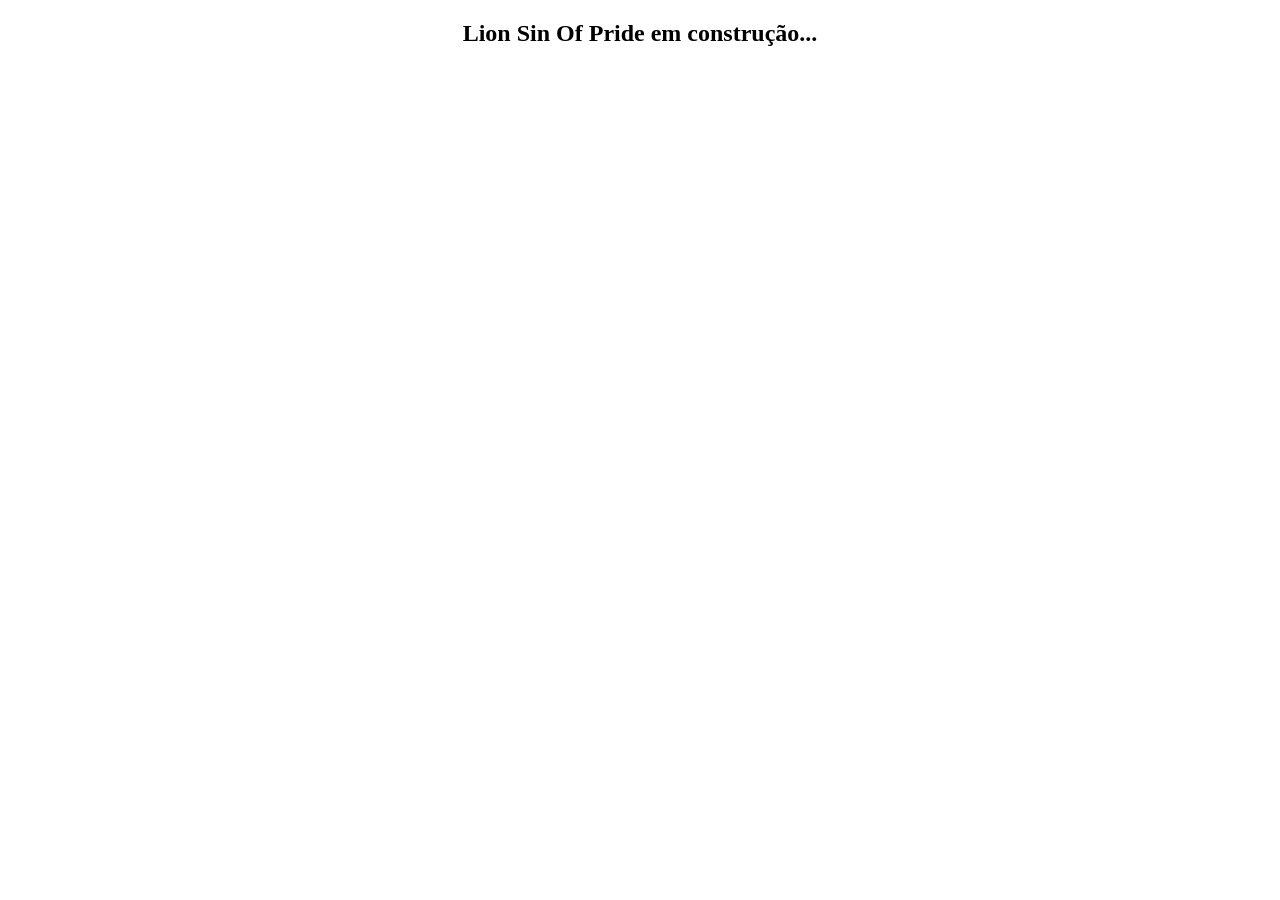
==== index.html @ ee65d527 "lion-sin-of-pride-v1.0" ====
<!DOCTYPE html>
<html lang="en">
<head>
    <meta charset="UTF-8">
    <meta name="viewport" content="width=device-width, initial-scale=1.0">
    <link rel="stylesheet" href="assets/css/style.css">
    <title>Lion Sin Of Pride</title>
</head>
<body>
    <section id="main">
    <h1>Lion Sin Of Pride em construção...</h1>
    <img src="https://i.pinimg.com/1200x/9e/4e/b2/9e4eb29aacaca416783584168bb0c908.jpg" alt="">
    </section>    
</body>
</html>
---- assets/css/style.css ----
#main {
    text-align: center;
}
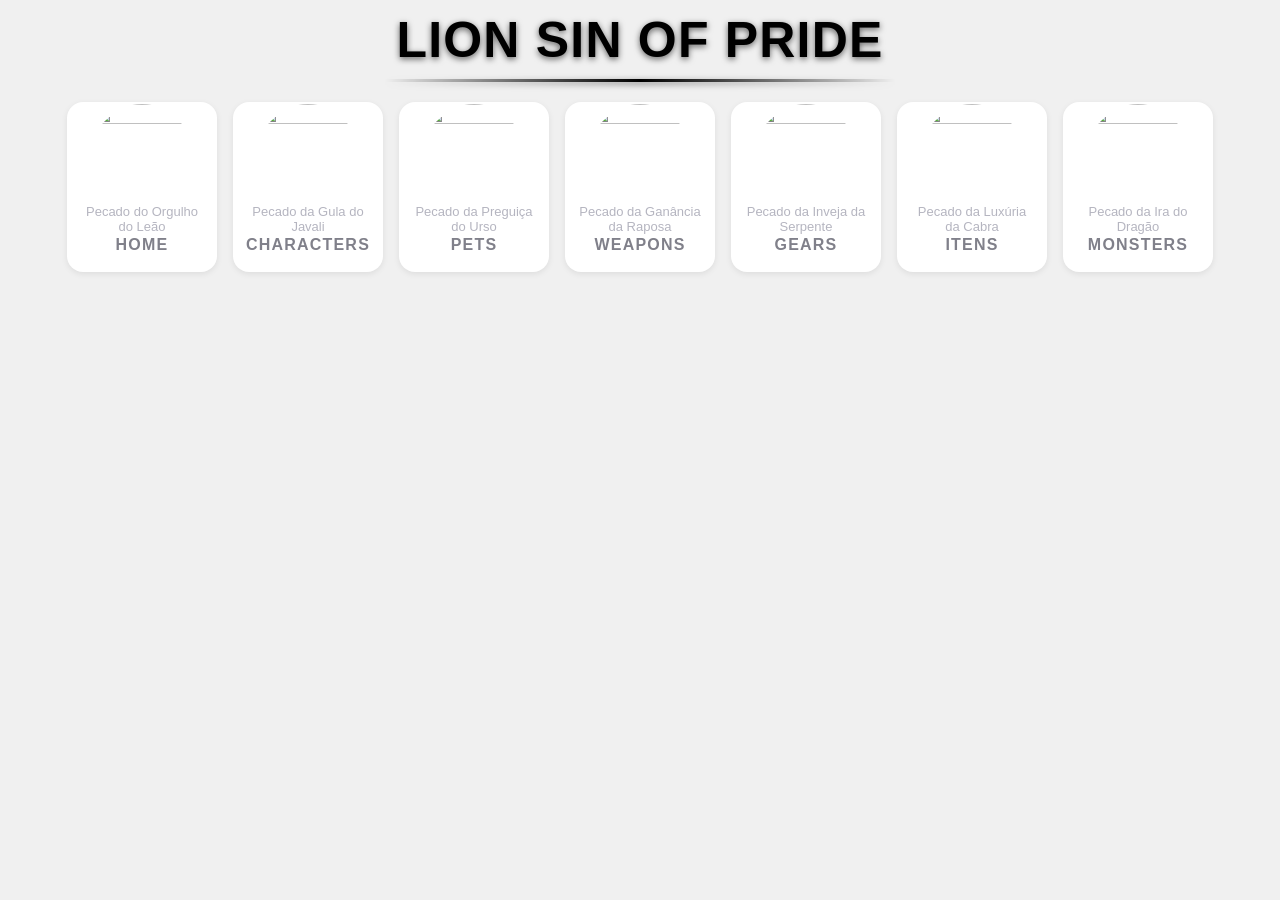
==== commit b6b12e3f: "lion-sin-of-pride-v1.1" ====
--- a/index.html
+++ b/index.html
@@ -4,12 +4,69 @@
     <meta charset="UTF-8">
     <meta name="viewport" content="width=device-width, initial-scale=1.0">
     <link rel="stylesheet" href="assets/css/style.css">
+    <link rel="stylesheet" href="assets/css/menu.css">
     <title>Lion Sin Of Pride</title>
 </head>
 <body>
-    <section id="main">
-    <h1>Lion Sin Of Pride em construção...</h1>
-    <img src="https://i.pinimg.com/1200x/9e/4e/b2/9e4eb29aacaca416783584168bb0c908.jpg" alt="">
-    </section>    
+    <nav class="menu">
+    <h1 class="menu-h1">Lion Sin Of Pride</h1>        
+    <ul >        
+        <li class="btn-menu">            
+            <img class="avatar" src="https://res.cloudinary.com/dsmwi4i94/image/upload/v1776348150/lion_lyzbcq.png">
+            <div class="menu-text">            
+            <span class="sin">Pecado do Orgulho do Leão</span>
+            <span class="label">Home</span>
+            </div>
+        </li>
+
+        <li class="btn-menu">            
+            <img class="avatar" src="https://res.cloudinary.com/dsmwi4i94/image/upload/v1776348149/boar_umifoe.png">
+            <div class="menu-text">            
+            <span class="sin">Pecado da Gula do Javali</span>
+            <span class="label">Characters</span>
+            </div>
+        </li>
+
+                <li class="btn-menu">            
+            <img class="avatar" src="https://res.cloudinary.com/dsmwi4i94/image/upload/v1776348149/bear_ijaedf.png">
+            <div class="menu-text">            
+            <span class="sin">Pecado da Preguiça do Urso</span>
+            <span class="label">Pets</span>
+            </div>
+        </li>
+
+                <li class="btn-menu">            
+            <img class="avatar" src="https://res.cloudinary.com/dsmwi4i94/image/upload/v1776348150/fox_rqrxui.png">
+            <div class="menu-text">            
+            <span class="sin">Pecado da Ganância da Raposa</span>
+            <span class="label">Weapons</span>
+            </div>
+        </li>
+
+                <li class="btn-menu">            
+            <img class="avatar" src="https://res.cloudinary.com/dsmwi4i94/image/upload/v1776348151/snake_wc0024.png">
+            <div class="menu-text">            
+            <span class="sin">Pecado da Inveja da Serpente</span>
+            <span class="label">Gears</span>
+            </div>
+        </li>
+
+                <li class="btn-menu">            
+            <img class="avatar" src="https://res.cloudinary.com/dsmwi4i94/image/upload/v1776348150/ram_d2c9tf.png">
+            <div class="menu-text">            
+            <span class="sin">Pecado da Luxúria da Cabra</span>
+            <span class="label">Itens</span>
+            </div>
+        </li>
+
+                <li class="btn-menu">            
+            <img class="avatar" src="https://res.cloudinary.com/dsmwi4i94/image/upload/v1776348149/dragon_circle_ljeveb.png">
+            <div class="menu-text">            
+            <span class="sin">Pecado da Ira do Dragão</span>
+            <span class="label">Monsters</span>
+            </div>
+        </li>
+    </ul>
+</nav>    
 </body>
 </html>
--- a/assets/css/style.css
+++ b/assets/css/style.css
@@ -1,3 +1,2 @@
-#main {
-    text-align: center;
-}+* { box-sizing: border-box; }
+body { margin: 0; font-family: sans-serif; background: #f0f0f0; }
--- a/assets/css/menu.css
+++ b/assets/css/menu.css
@@ -0,0 +1,124 @@
+.menu { background-color: #f0f0f0; padding: 10px; }
+
+.menu {
+  width: 100%;
+  display: block;
+  text-align: center; 
+  padding: 0;
+}
+
+.menu-h1 {
+  display: inline-block;   
+  margin: 0 auto 20px;
+  padding: 0;
+  width: auto;
+  max-width: 90%;
+
+  text-align: center !important;
+  font-family: sans-serif;
+  font-size: 50px;
+  font-weight: 600;
+  text-transform: uppercase;
+  letter-spacing: 1.2px;  
+  line-height: 1;    
+
+  color: transparent;
+  background: #000000;
+  -webkit-background-clip: text;
+  background-clip: text;
+
+  filter: drop-shadow(0 2px 3px rgba(0,0,0,0.6))
+}
+
+.menu-h1:hover{
+    filter: drop-shadow(0 2px 3px rgba(255, 165, 0,0.6));
+}
+
+.menu-h1::after {
+  content: "";
+  display: block;
+  width: min(600px, 40vw);
+  height: 3px;
+  margin: 14px auto 0;
+  background: linear-gradient(90deg, transparent, #000000, transparent);
+  border-radius: 2px;
+}
+
+
+.menu ul {    
+    display: flex;
+    flex-wrap: wrap;
+    list-style: none; 
+    gap: 12px;    
+    justify-content: center;
+    padding: 0;
+    margin: 0;
+}
+
+.btn-menu {
+    background-color: white;
+    display: flex;
+    flex-direction: column;
+    align-items: center;
+    border-radius: 16px;
+    cursor: pointer;
+    width: calc(50% - 12px);
+    max-width: 150px;
+    padding: 12px;
+    box-shadow: 0 2px 6px rgba(0,0,0,0.08);
+    transition: transform .2s;
+}
+
+.avatar {
+    width: clamp(60px, 20vw, 100px);
+    height: auto;
+    aspect-ratio: 1/1;
+    border-radius: 50%;
+    object-fit: cover;
+    margin-top: -10px;
+}
+
+.menu-text { display: flex; flex-direction: column; align-items: center; gap: 2px; }
+
+.sin {
+    font-size: 10px;
+    color: #b5b5c0;
+    text-align: center;
+}
+
+.label {
+    font-size: 12px;
+    text-transform: uppercase;
+    letter-spacing: 1.2px;
+    color: #80808a;
+    font-weight: 600;
+    font-variant: small-caps;
+}
+
+.btn-menu:hover {
+    transform: translateY(-2px);
+    box-shadow: 0 8px 24px rgba(255, 165, 0,0.3);
+    border: rgba(255, 165, 0) 2px solid;
+    .sin{
+        color: rgba(255, 165, 0, .5);
+    }
+    .label{
+        color: rgba(255, 165, 0);
+    }
+
+}
+
+/* TABLET */
+@media (min-width: 600px) {
+    .btn-menu { width: calc(33.333% - 12px); }
+}
+
+/* DESKTOP */
+@media (min-width: 900px) {
+    .menu { padding: 15px 30px; }
+    .menu-h1 { text-align: left; }
+    .menu ul { gap: 16px; }
+    .btn-menu { width: 170px; height: 170px; }
+    .label { font-size: 16px; }
+    .sin { font-size: 13px; }
+}
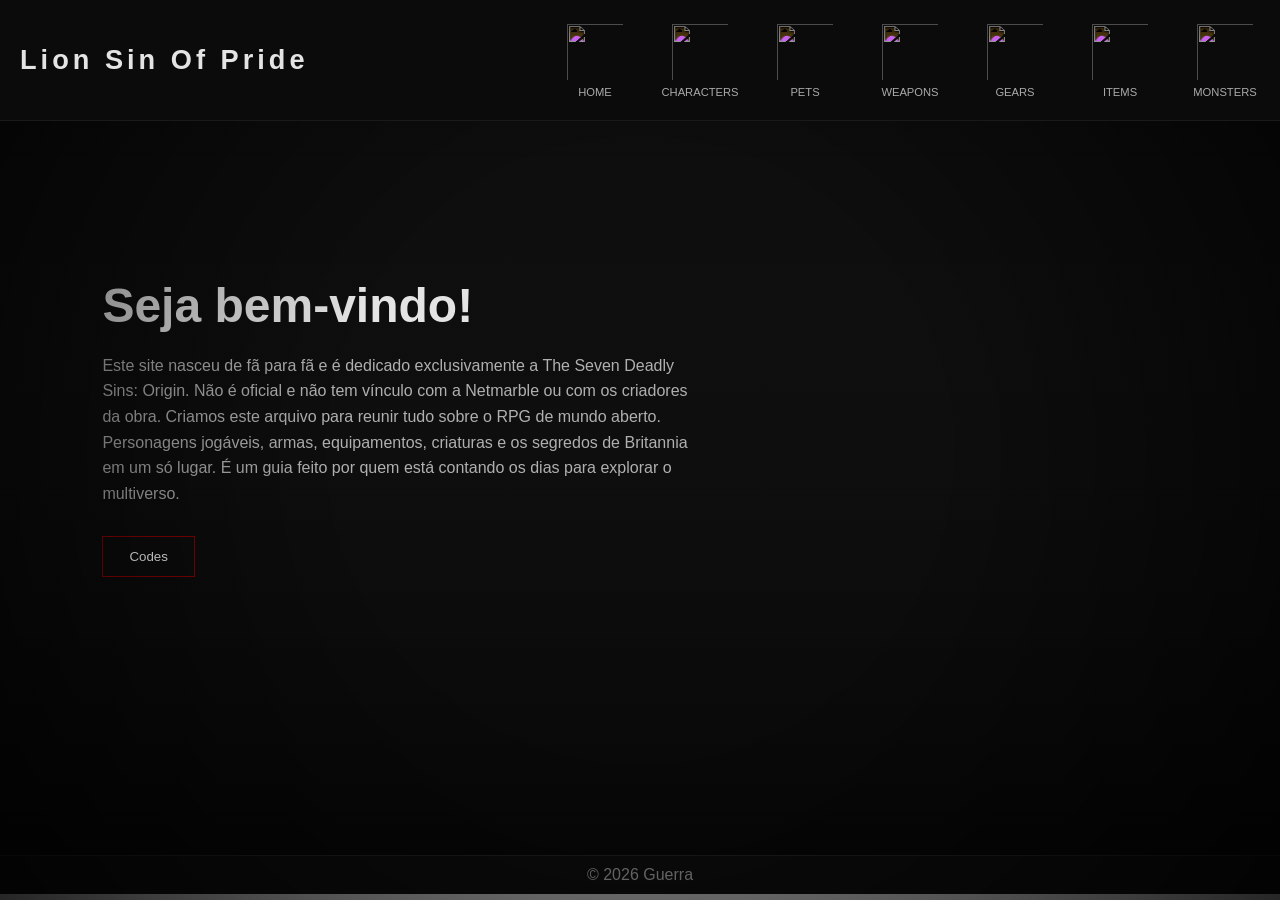
==== commit 42218415: "lion-sin-of-pride-v1.3" ====
--- a/index.html
+++ b/index.html
@@ -1,72 +1,110 @@
 <!DOCTYPE html>
-<html lang="en">
+<html lang="pt-br">
 <head>
     <meta charset="UTF-8">
     <meta name="viewport" content="width=device-width, initial-scale=1.0">
+    <link rel="icon" href="https://res.cloudinary.com/dsmwi4i94/image/upload/v1776442645/logo-nanatsu_narjh2.ico" type="image/x-icon">
+    <title>Lion Sin Of Pride</title>
+
     <link rel="stylesheet" href="assets/css/style.css">
     <link rel="stylesheet" href="assets/css/menu.css">
-    <title>Lion Sin Of Pride</title>
+    <link rel="stylesheet" href="assets/css/banner.css">
+    <link rel="stylesheet" href="assets/css/footer.css">
 </head>
-<body>
-    <nav class="menu">
-    <h1 class="menu-h1">Lion Sin Of Pride</h1>        
-    <ul >        
-        <li class="btn-menu">            
-            <img class="avatar" src="https://res.cloudinary.com/dsmwi4i94/image/upload/v1776348150/lion_lyzbcq.png">
-            <div class="menu-text">            
-            <span class="sin">Pecado do Orgulho do Leão</span>
-            <span class="label">Home</span>
-            </div>
-        </li>
 
-        <li class="btn-menu">            
-            <img class="avatar" src="https://res.cloudinary.com/dsmwi4i94/image/upload/v1776348149/boar_umifoe.png">
-            <div class="menu-text">            
-            <span class="sin">Pecado da Gula do Javali</span>
-            <span class="label">Characters</span>
-            </div>
-        </li>
+<body class="main" id="home">
 
-                <li class="btn-menu">            
-            <img class="avatar" src="https://res.cloudinary.com/dsmwi4i94/image/upload/v1776348149/bear_ijaedf.png">
-            <div class="menu-text">            
-            <span class="sin">Pecado da Preguiça do Urso</span>
-            <span class="label">Pets</span>
-            </div>
-        </li>
+<!-- NAV -->
+<nav class="menu">
 
-                <li class="btn-menu">            
-            <img class="avatar" src="https://res.cloudinary.com/dsmwi4i94/image/upload/v1776348150/fox_rqrxui.png">
-            <div class="menu-text">            
-            <span class="sin">Pecado da Ganância da Raposa</span>
-            <span class="label">Weapons</span>
-            </div>
-        </li>
+    <div class="menu-wrapper">
 
-                <li class="btn-menu">            
-            <img class="avatar" src="https://res.cloudinary.com/dsmwi4i94/image/upload/v1776348151/snake_wc0024.png">
-            <div class="menu-text">            
-            <span class="sin">Pecado da Inveja da Serpente</span>
-            <span class="label">Gears</span>
-            </div>
-        </li>
+        <h1 class="logo">Lion Sin Of Pride</h1>
 
-                <li class="btn-menu">            
-            <img class="avatar" src="https://res.cloudinary.com/dsmwi4i94/image/upload/v1776348150/ram_d2c9tf.png">
-            <div class="menu-text">            
-            <span class="sin">Pecado da Luxúria da Cabra</span>
-            <span class="label">Itens</span>
-            </div>
-        </li>
+        <!-- HAMBURGUER (SEM JS) -->
+        <input type="checkbox" id="menu-toggle">
+        <label for="menu-toggle" class="menu-icon">☰</label>
 
-                <li class="btn-menu">            
-            <img class="avatar" src="https://res.cloudinary.com/dsmwi4i94/image/upload/v1776348149/dragon_circle_ljeveb.png">
-            <div class="menu-text">            
-            <span class="sin">Pecado da Ira do Dragão</span>
-            <span class="label">Monsters</span>
-            </div>
-        </li>
-    </ul>
-</nav>    
+        <ul class="menu-list">
+
+            <li class="menu-item">
+                <a href="index.html">
+                    <img src="https://res.cloudinary.com/dsmwi4i94/image/upload/v1776397026/lion_lyzbcq.png">
+                    <span>Home</span>
+                </a>
+            </li>
+
+            <li class="menu-item">
+                <a href="assets/pages/characters.html">
+                    <img src="https://res.cloudinary.com/dsmwi4i94/image/upload/v1776397046/boar_umifoe.png">
+                    <span>Characters</span>
+                </a>
+            </li>
+
+            <li class="menu-item">
+                <a href="assets/pages/pets.html">
+                    <img src="https://res.cloudinary.com/dsmwi4i94/image/upload/v1776397074/bear_ijaedf.png">
+                    <span>Pets</span>
+                </a>
+            </li>
+
+            <li class="menu-item">
+                <a href="assets/pages/weapons.html">
+                    <img src="https://res.cloudinary.com/dsmwi4i94/image/upload/v1776396909/fox_rqrxui.png">
+                    <span>Weapons</span>
+                </a>
+            </li>
+
+            <li class="menu-item">
+                <a href="assets/pages/gears.html">
+                    <img src="https://res.cloudinary.com/dsmwi4i94/image/upload/v1776397065/snake_wc0024.png">
+                    <span>Gears</span>
+                </a>
+            </li>
+
+            <li class="menu-item">
+                <a href="assets/pages/items.html">
+                    <img src="https://res.cloudinary.com/dsmwi4i94/image/upload/v1776397037/ram_d2c9tf.png">
+                    <span>Items</span>
+                </a>
+            </li>
+
+            <li class="menu-item">
+                <a href="assets/pages/monsters.html">
+                    <img src="https://res.cloudinary.com/dsmwi4i94/image/upload/v1776397055/dragon_circle_ljeveb.png">
+                    <span>Monsters</span>
+                </a>
+            </li>
+
+        </ul>
+
+    </div>
+</nav>
+
+<!-- BANNER -->
+<section class="banner">
+
+    <div class="banner-content">
+
+        <h2>Seja bem-vindo!</h2>
+        <p>
+            Este site nasceu de fã para fã e é dedicado exclusivamente a The Seven Deadly Sins: Origin. 
+            Não é oficial e não tem vínculo com a Netmarble ou com os criadores da obra. 
+            Criamos este arquivo para reunir tudo sobre o RPG de mundo aberto. 
+            Personagens jogáveis, armas, equipamentos, criaturas e os segredos de Britannia em um só lugar. 
+            É um guia feito por quem está contando os dias para explorar o multiverso.
+        </p>
+
+        <button onclick="window.location.href='/assets/pages/codes.html'">Codes</button>
+
+    </div>
+
+</section>
+
+<!-- FOOTER -->
+<footer class="footer">
+    <p>&copy; 2026 Guerra</p>
+</footer>
+
 </body>
 </html>
--- a/assets/css/style.css
+++ b/assets/css/style.css
@@ -1,2 +1,185 @@
-* { box-sizing: border-box; }
-body { margin: 0; font-family: sans-serif; background: #f0f0f0; }
+/* ================= RESET ================= */
+* {
+    margin: 0;
+    padding: 0;
+    box-sizing: border-box;
+}
+
+body.main {
+    font-family: 'Segoe UI', sans-serif;
+    background: #0b0b0c;
+    color: #e4e4e4;
+}
+
+/* SPA SUAVE */
+html {
+    scroll-behavior: smooth;
+}
+
+/* ANIMAÇÃO GLOBAL */
+@keyframes fadeUp {
+    from {
+        opacity: 0;
+        transform: translateY(40px);
+    }
+    to {
+        opacity: 1;
+        transform: translateY(0);
+    }
+}
+
+
+
+
+
+#home {
+    background:
+        linear-gradient(to bottom, rgba(0,0,0,0.85), rgba(0,0,0,0.5)),
+        url("https://res.cloudinary.com/dsmwi4i94/image/upload/v1776441241/1-escanor_xo1u6v.jpg");
+    background-size: cover;
+    background-position: center 0%;
+    background-repeat: no-repeat;
+    background-attachment: fixed;
+}
+
+/* leve vinheta */
+#home::after {
+    content: "";
+    position: fixed;
+    inset: 0;
+    background: radial-gradient(circle, transparent 40%, rgba(0,0,0,0.7));
+    pointer-events: none;
+}
+
+#characters {
+    background:
+        linear-gradient(to bottom, rgba(0,0,0,0.85), rgba(0,0,0,0.5)),
+        url("https://res.cloudinary.com/dsmwi4i94/image/upload/v1776441241/2-merlin_wsa9yf.jpg");
+    background-size: cover;
+    background-position: center 0%;
+    background-repeat: no-repeat;
+    background-attachment: fixed;
+}
+
+/* leve vinheta */
+#characters::after {
+    content: "";
+    position: fixed;
+    inset: 0;
+    background: radial-gradient(circle, transparent 40%, rgba(0,0,0,0.7));
+    pointer-events: none;
+}
+
+#pets {
+    background:
+        linear-gradient(to bottom, rgba(0,0,0,0.85), rgba(0,0,0,0.5)),
+        url("https://res.cloudinary.com/dsmwi4i94/image/upload/v1776441241/3-king_blyuor.jpg");
+    background-size: cover;
+    background-position: center -50%;
+    background-repeat: no-repeat;
+    background-attachment: fixed;
+}
+
+/* leve vinheta */
+#pets::after {
+    content: "";
+    position: fixed;
+    inset: 0;
+    background: radial-gradient(circle, transparent 40%, rgba(0,0,0,0.7));
+    pointer-events: none;
+}
+
+#weapons {
+    background:
+        linear-gradient(to bottom, rgba(0,0,0,0.85), rgba(0,0,0,0.5)),
+        url("https://res.cloudinary.com/dsmwi4i94/image/upload/v1776441240/4-ban_wjfpso.png");
+    background-size: cover;
+    background-position: center 0%;
+    background-repeat: no-repeat;
+    background-attachment: fixed;
+}
+
+/* leve vinheta */
+#weapons::after {
+    content: "";
+    position: fixed;
+    inset: 0;
+    background: radial-gradient(circle, transparent 40%, rgba(0,0,0,0.7));
+    pointer-events: none;
+}
+
+#gears {
+    background:
+        linear-gradient(to bottom, rgba(0,0,0,0.85), rgba(0,0,0,0.5)),
+        url("https://res.cloudinary.com/dsmwi4i94/image/upload/v1776442185/5-diane_vqpxet.png");
+    background-size: cover;
+    background-position: center 0%;
+    background-repeat: no-repeat;
+    background-attachment: fixed;
+}
+
+/* leve vinheta */
+#gears::after {
+    content: "";
+    position: fixed;
+    inset: 0;
+    background: radial-gradient(circle, transparent 40%, rgba(0,0,0,0.7));
+    pointer-events: none;
+}
+
+#items {
+    background:
+        linear-gradient(to bottom, rgba(0,0,0,0.85), rgba(0,0,0,0.5)),
+        url("https://res.cloudinary.com/dsmwi4i94/image/upload/v1776441241/6-gother_qqujll.png");
+    background-size: cover;
+    background-position: center -50%;
+    background-repeat: no-repeat;
+    background-attachment: fixed;
+}
+
+/* leve vinheta */
+#items::after {
+    content: "";
+    position: fixed;
+    inset: 0;
+    background: radial-gradient(circle, transparent 40%, rgba(0,0,0,0.7));
+    pointer-events: none;
+}
+
+#monsters {
+    background:
+        linear-gradient(to bottom, rgba(0,0,0,0.85), rgba(0,0,0,0.5)),
+        url("https://res.cloudinary.com/dsmwi4i94/image/upload/v1776441241/7-meliodas_l2yw6f.png");
+    background-size: cover;
+    background-position: center 0%;
+    background-repeat: no-repeat;
+    background-attachment: fixed;
+}
+
+/* leve vinheta */
+#monsters::after {
+    content: "";
+    position: fixed;
+    inset: 0;
+    background: radial-gradient(circle, transparent 40%, rgba(0,0,0,0.7));
+    pointer-events: none;
+}
+
+#codes {
+    background:
+        linear-gradient(to bottom, rgba(0,0,0,0.85), rgba(0,0,0,0.5)),
+        url("https://res.cloudinary.com/dsmwi4i94/image/upload/v1776442192/8-elizabeth_goh8i1.jpg");
+    background-size: cover;
+    background-position: center 0%;
+    background-repeat: no-repeat;
+    background-attachment: fixed;
+}
+
+/* leve vinheta */
+#codes::after {
+    content: "";
+    position: fixed;
+    inset: 0;
+    background: radial-gradient(circle, transparent 40%, rgba(0,0,0,0.7));
+    pointer-events: none;
+}
--- a/assets/css/menu.css
+++ b/assets/css/menu.css
@@ -1,124 +1,170 @@
-.menu { background-color: #f0f0f0; padding: 10px; }
+/* ================= MENU ================= */
 
 .menu {
-  width: 100%;
-  display: block;
-  text-align: center; 
-  padding: 0;
+    position: fixed;
+    width: 100%;
+    background: #0b0b0c;
+    border-bottom: 1px solid #1a1a1a;
+    z-index: 999;
 }
 
-.menu-h1 {
-  display: inline-block;   
-  margin: 0 auto 20px;
-  padding: 0;
-  width: auto;
-  max-width: 90%;
-
-  text-align: center !important;
-  font-family: sans-serif;
-  font-size: 50px;
-  font-weight: 600;
-  text-transform: uppercase;
-  letter-spacing: 1.2px;  
-  line-height: 1;    
-
-  color: transparent;
-  background: #000000;
-  -webkit-background-clip: text;
-  background-clip: text;
-
-  filter: drop-shadow(0 2px 3px rgba(0,0,0,0.6))
+/* CONTAINER */
+.menu-wrapper {
+    display: flex;
+    align-items: center;
+    justify-content: space-between;
+    padding: 25px 20px;
 }
 
-.menu-h1:hover{
-    filter: drop-shadow(0 2px 3px rgba(255, 165, 0,0.6));
+/* LOGO */
+.logo {
+    font-size: 1.7rem;
+    letter-spacing: 4px;
 }
 
-.menu-h1::after {
-  content: "";
-  display: block;
-  width: min(600px, 40vw);
-  height: 3px;
-  margin: 14px auto 0;
-  background: linear-gradient(90deg, transparent, #000000, transparent);
-  border-radius: 2px;
+/* ESCONDE CHECKBOX */
+#menu-toggle {
+    display: none;
 }
 
-
-.menu ul {    
-    display: flex;
-    flex-wrap: wrap;
-    list-style: none; 
-    gap: 12px;    
-    justify-content: center;
-    padding: 0;
-    margin: 0;
+/* HAMBURGUER */
+.menu-icon {
+    display: none;
+    font-size: 2rem;
+    cursor: pointer;
 }
 
-.btn-menu {
-    background-color: white;
+/* LISTA */
+.menu-list {
+    display: flex;
+    align-items: center;
+    gap: 35px;
+    list-style: none;
+}
+
+/* ITEM PADRONIZADO */
+.menu-item {
+    width: 70px;
+    height: 70px;
+
     display: flex;
     flex-direction: column;
+    justify-content: center;
     align-items: center;
-    border-radius: 16px;
+
+    gap: 4px;
     cursor: pointer;
-    width: calc(50% - 12px);
-    max-width: 150px;
-    padding: 12px;
-    box-shadow: 0 2px 6px rgba(0,0,0,0.08);
-    transition: transform .2s;
+    position: relative;
+    transition: 0.25s;
 }
 
-.avatar {
-    width: clamp(60px, 20vw, 100px);
-    height: auto;
-    aspect-ratio: 1/1;
-    border-radius: 50%;
-    object-fit: cover;
-    margin-top: -10px;
+/* BARRA VERMELHA */
+.menu-item::after {
+    content: "";
+    position: absolute;
+    bottom: -8px;
+    left: 50%;
+    transform: translateX(-50%);
+    width: 0%;
+    height: 2px;
+    background: #8b0000;
+    transition: width 0.3s ease;
 }
 
-.menu-text { display: flex; flex-direction: column; align-items: center; gap: 2px; }
-
-.sin {
-    font-size: 10px;
-    color: #b5b5c0;
-    text-align: center;
+.menu-item:hover::after {
+    width: 60%;
 }
 
-.label {
-    font-size: 12px;
-    text-transform: uppercase;
-    letter-spacing: 1.2px;
-    color: #80808a;
-    font-weight: 600;
-    font-variant: small-caps;
+/* ICONES */
+.menu-item img {
+    width: 60px;
+    height: 60px;
+    object-fit: contain;
+    filter: grayscale(100%);
+    transition: 0.3s;
+    filter: invert(1) brightness(1.2);
+    padding: 2px;
 }
 
-.btn-menu:hover {
-    transform: translateY(-2px);
-    box-shadow: 0 8px 24px rgba(255, 165, 0,0.3);
-    border: rgba(255, 165, 0) 2px solid;
-    .sin{
-        color: rgba(255, 165, 0, .5);
-    }
-    .label{
-        color: rgba(255, 165, 0);
+/* TEXTO */
+.menu-item a {
+    font-size: 0.7rem;
+    text-transform: uppercase;
+    color: #aaa;
+    text-align: center;    
+    text-decoration: none;
+}
+
+/* HOVER */
+.menu-item:hover {
+    transform: translateY(-3px);
+}
+
+.menu-item:hover img {
+    filter: grayscale(0%);
+    filter: invert(0.7) brightness(1.2);
+}
+
+.menu-item:hover a {
+    color: #fff;
+}
+
+/* ================= MOBILE ================= */
+
+@media (max-width: 768px) {
+
+    .menu-icon {
+        display: block;
+        color: #fff;
     }
 
-}
+    .menu-wrapper {
+        padding: 15px 20px;
+    }
 
-/* TABLET */
-@media (min-width: 600px) {
-    .btn-menu { width: calc(33.333% - 12px); }
-}
+    .menu-list {
+        position: absolute;
+        top: 70px;
+        left: 0;
+        width: 100%;
+        flex-direction: column;
+        background: #0b0b0c;
 
-/* DESKTOP */
-@media (min-width: 900px) {
-    .menu { padding: 15px 30px; }
-    .menu-h1 { text-align: left; }
-    .menu ul { gap: 16px; }
-    .btn-menu { width: 170px; height: 170px; }
-    .label { font-size: 16px; }
-    .sin { font-size: 13px; }
+        padding: 0 20px;
+        gap: 0;
+
+        max-height: 0;
+        overflow: hidden;
+        transition: max-height 0.4s ease;
+    }
+
+    #menu-toggle:checked ~ .menu-list {
+        max-height: 600px;
+        padding: 15px 20px;
+    }
+
+    .menu-item {
+        width: 100%;
+        height: auto;
+
+        flex-direction: row;
+        justify-content: flex-start;
+        gap: 10px;
+
+        padding: 12px 0;
+        border-bottom: 1px solid #151515;
+    }
+
+    .menu-item::after {
+        display: none;
+    }
+
+    .menu-item:hover {
+        transform: translateX(5px);
+    }
+
+    .menu-item img {
+        width: 26px;
+        height: 26px;
+    }
 }
--- a/assets/css/banner.css
+++ b/assets/css/banner.css
@@ -0,0 +1,57 @@
+/* ================= BANNER ================= */
+
+.banner {
+    height: 95vh;
+    background:
+        linear-gradient(to bottom, rgba(0,0,0,0.7), rgba(0,0,0,0.95)),
+        url("https://images5.alphacoders.com/131/1313163.jpeg") center/cover no-repeat;
+
+    display: flex;
+    align-items: center;
+    padding: 0 8%;
+}
+
+.banner-content {
+    max-width: 600px;
+    animation: fadeUp 1.2s ease;
+}
+
+.banner-content h2 {
+    font-size: 3rem;
+    margin-bottom: 20px;
+}
+
+.banner-content p {
+    color: #b0b0b0;
+    margin-bottom: 30px;
+    line-height: 1.6;
+}
+
+.banner-content button {
+    padding: 12px 26px;
+    border: 1px solid #8b0000;
+    background: transparent;
+    color: #fff;
+    cursor: pointer;
+    transition: 0.3s;
+}
+
+.banner-content button:hover {
+    background: #8b0000;
+}
+
+/* MOBILE */
+@media (max-width: 768px) {
+
+    .banner {
+        justify-content: center;
+        text-align: center;
+        padding: 0 20px;
+        min-height: calc(100vh - 70px); /* menu menor no mobile */
+        margin-top: 70px;
+    }
+
+    .banner-content h2 {
+        font-size: 2rem;
+    }
+}
--- a/assets/css/footer.css
+++ b/assets/css/footer.css
@@ -0,0 +1,9 @@
+/* ================= FOOTER ================= */
+
+.footer {
+    text-align: center;
+    padding: 9.9px;
+    background: #0b0b0c;
+    border-top: 1px solid #1a1a1a;
+    color: #777;
+}
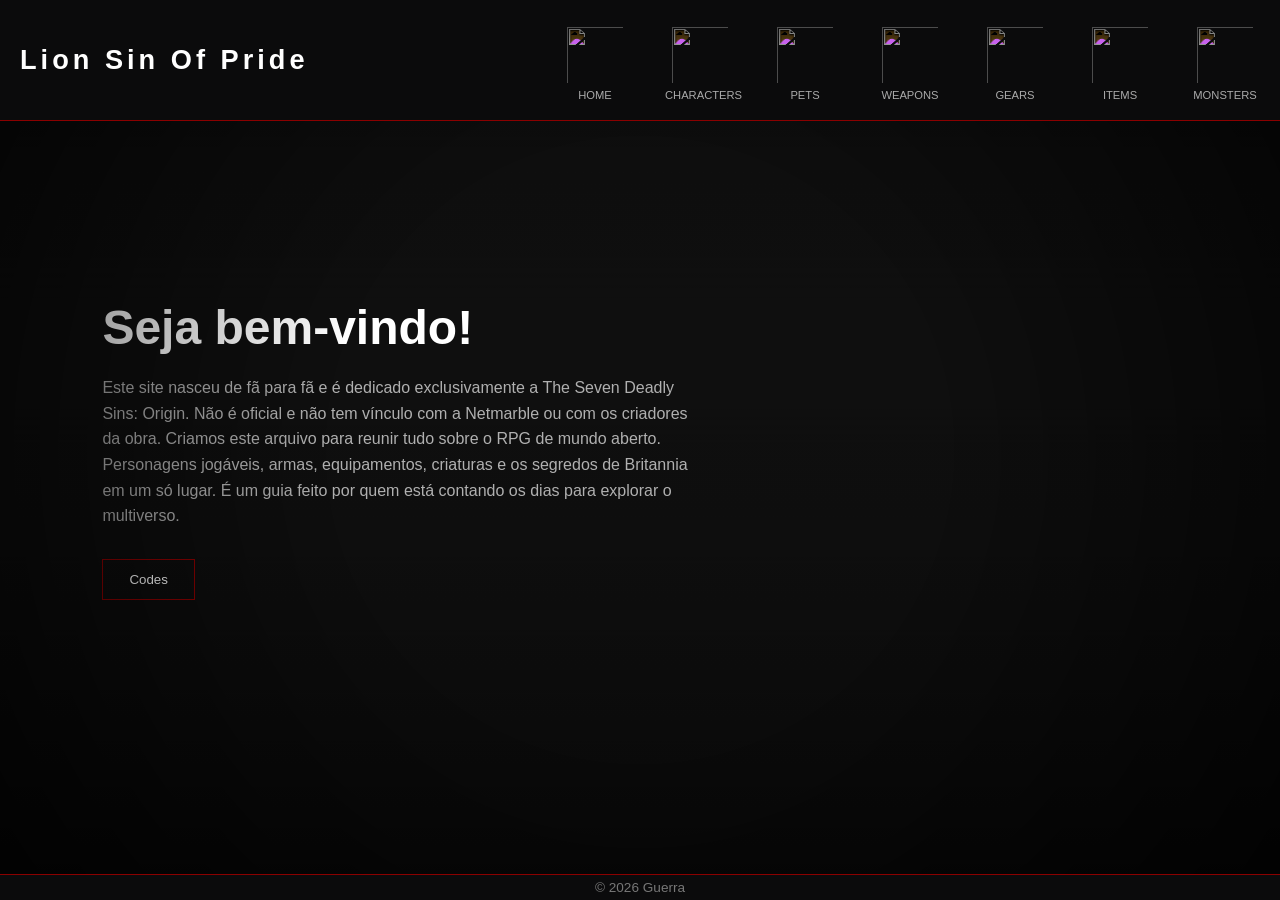
==== commit a11679c8: "lion-sin-of-pride-v1.4" ====
--- a/index.html
+++ b/index.html
@@ -100,7 +100,6 @@
     </div>
 
 </section>
-
 <!-- FOOTER -->
 <footer class="footer">
     <p>&copy; 2026 Guerra</p>
--- a/assets/css/style.css
+++ b/assets/css/style.css
@@ -5,10 +5,17 @@
     box-sizing: border-box;
 }
 
+html, body {
+    height: 100%;
+}
+
 body.main {
+    display: flex;
+    flex-direction: column;
+    min-height: 100vh;
     font-family: 'Segoe UI', sans-serif;
     background: #0b0b0c;
-    color: #e4e4e4;
+    color: #ffffff;
 }
 
 /* SPA SUAVE */
--- a/assets/css/menu.css
+++ b/assets/css/menu.css
@@ -4,7 +4,7 @@
     position: fixed;
     width: 100%;
     background: #0b0b0c;
-    border-bottom: 1px solid #1a1a1a;
+    border-bottom: 1px solid #8b0000;
     z-index: 999;
 }
 
@@ -93,6 +93,16 @@
     color: #aaa;
     text-align: center;    
     text-decoration: none;
+    display: block;
+    width: 100%;
+    height: 100%;
+}
+
+.menu-item a span{
+    
+    display: block;
+    width: 100%;
+    height: 100%;
 }
 
 /* HOVER */
@@ -146,12 +156,11 @@
     .menu-item {
         width: 100%;
         height: auto;
-
         flex-direction: row;
         justify-content: flex-start;
         gap: 10px;
 
-        padding: 12px 0;
+        padding: 10px 10px;
         border-bottom: 1px solid #151515;
     }
 
@@ -164,7 +173,7 @@
     }
 
     .menu-item img {
-        width: 26px;
-        height: 26px;
+        width: 40px;
+        height: 40px;
     }
 }
--- a/assets/css/banner.css
+++ b/assets/css/banner.css
@@ -1,7 +1,9 @@
 /* ================= BANNER ================= */
 
 .banner {
-    height: 95vh;
+    height: 100%;
+    min-height: 100vh;
+    min-height: 100dvh;
     background:
         linear-gradient(to bottom, rgba(0,0,0,0.7), rgba(0,0,0,0.95)),
         url("https://images5.alphacoders.com/131/1313163.jpeg") center/cover no-repeat;
@@ -9,6 +11,7 @@
     display: flex;
     align-items: center;
     padding: 0 8%;
+    flex: 1;
 }
 
 .banner-content {
--- a/assets/css/footer.css
+++ b/assets/css/footer.css
@@ -1,9 +1,15 @@
-/* ================= FOOTER ================= */
-
-.footer {
-    text-align: center;
-    padding: 9.9px;
-    background: #0b0b0c;
-    border-top: 1px solid #1a1a1a;
-    color: #777;
+.footer{
+  margin-top: auto;
+  width:100%; 
+  text-align:center;
+  padding:5px; 
+  background:#0b0b0c;
+  border-top:1px 
+  solid #8b0000; 
+  color:#777;
+  position:relative; 
+  z-index:2; 
+  font-size:.85rem;
+  position: fixed;
+bottom: 0;
 }
